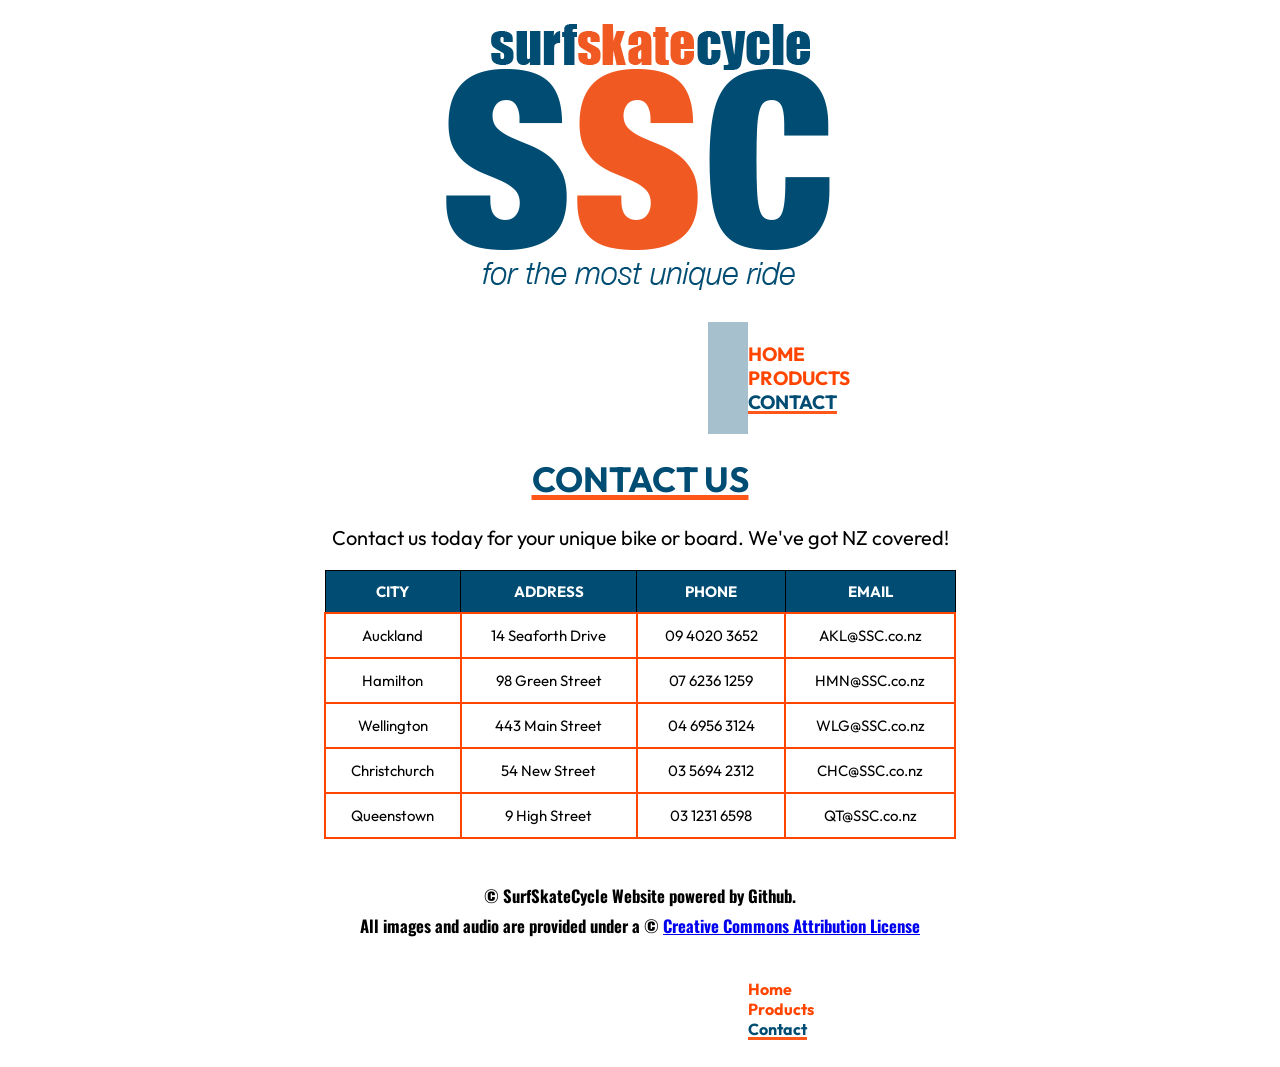
==== contact.html @ 3e6d4948 "Add files via upload Initial Upload Version : 1.0" ====
<!DOCTYPE html>
<html lang="en">
  <head>
    <meta charset="UTF-8" />
    <meta name="viewport" content="width=device-width, initial-scale=1.0" />
    <meta name="author" content="Taylor Hall" />
    <title>Surf, Skate, Cycle | Contact</title>
    <link href="style.css" rel="stylesheet" />
  </head>
  <body>
    <header>
      <img src="images/logo.png" alt="Surf, Skate, Cycle Logo" />
    </header>
    <nav>
      <a href="index.html">Home</a>
      <a href="products.html">Products</a>
      <a href="contact.html" class="active-site">Contact</a>
    </nav>
    <h1>CONTACT US</h1>
    <p>Contact us today for your unique bike or board. We've got NZ covered!</p>

    <table>
      <thead>
        <tr>
          <th>City</th>
          <th>Address</th>
          <th>Phone</th>
          <th>Email</th>
        </tr>
      </thead>

      <tbody>
        <tr>
          <td>Auckland</td>
          <td>14 Seaforth Drive</td>
          <td>09 4020 3652</td>
          <td>AKL@SSC.co.nz</td>
        </tr>

        <tr>
          <td>Hamilton</td>
          <td>98 Green Street</td>
          <td>07 6236 1259</td>
          <td>HMN@SSC.co.nz</td>
        </tr>

        <tr>
          <td>Wellington</td>
          <td>443 Main Street</td>
          <td>04 6956 3124</td>
          <td>WLG@SSC.co.nz</td>
        </tr>

        <tr>
          <td>Christchurch</td>
          <td>54 New Street</td>
          <td>03 5694 2312</td>
          <td>CHC@SSC.co.nz</td>
        </tr>

        <tr>
          <td>Queenstown</td>
          <td>9 High Street</td>
          <td>03 1231 6598</td>
          <td>QT@SSC.co.nz</td>
        </tr>
      </tbody>
    </table>
    <br />
    <footer>
      <p>
        <small>&copy; SurfSkateCycle Website powered by Github.</small>
        <br />
        <small
          >All images and audio are provided under a &copy;
          <a href="https://creativecommons.org"
            >Creative Commons Attribution License</a
          >
        </small>
      </p>
    </footer>
    <nav class="sitemap">
      <a href="index.html">Home</a>
      <a href="products.html">Products</a>
      <a href="contact.html" class="active-site">Contact</a>
    </nav>
  </body>
</html>
---- style.css ----
/*
CSS Name: SurfSkateCycle.css
Author: Taylor Hall
Version: 1.0
*/

@import url("https://fonts.googleapis.com/css2?family=Bricolage+Grotesque:opsz,wght@12..96,200..800&family=Oswald:wght@200..700&family=Outfit:wght@100..900&family=Slackey&display=swap");
header {
  justify-content: center;
}

body {
  text-align: center;
  justify-content: center;
  font-family: "Outfit";
  font-style: normal;
  font-weight: normal;
}

h1 {
  text-align: center;
  font-size: 35px;
  color: rgb(0, 76, 115);
  font-weight: bolder;
  text-decoration: rgba(255, 69, 0, 0.9) 5px underline;
}

h2 {
  color: rgb(255, 69, 0);
  text-decoration: rgba(0, 76, 115, 0.9) 2.5px underline;
}

p {
  font-size: 20px;
}

.feature-image {
  margin-top: 15px;
}

nav {
  justify-content: center;
  margin-top: 10px;
}

nav {
  background-color: rgba(0, 76, 115, 0.35);
  padding: 20px;
  text-transform: uppercase;
  font-weight: bolder;
  font-size: larger;
  margin-left: 700px;
  margin-right: 700px;
}

nav a {
  color: orangered;
  text-decoration: none;
  margin: 20px;
}

nav.sitemap {
  background-color: transparent;
  color: black;
  font-weight: bolder;
  font-size: medium;
  text-transform: none;
  padding: auto;
}

a.active-site {
  color: rgba(0, 76, 115, 1);
  text-decoration: rgba(255, 69, 0, 0.9) 2.5px underline;
}

.bulletpoint {
  margin-left: auto;
  margin-right: auto;
  width: 20%;
  text-align: left;
}

table {
  width: 50%;
  margin: auto;
  border-collapse: collapse;
  text-align: center;
  font-size: 15px;
  padding-left: 500px;
  padding-right: 20px;
}

th {
  background-color: #004c73;
  color: white;
  padding: 11px;
  border: 1px solid black;
  border-bottom: 2px solid orangered;
  text-transform: uppercase;
}

td {
  background-color: white;
  color: black;
  padding: 12px;
  border: 2px solid orangered;
}

ol {
  size: 50px;
  list-style: none;
  counter-reset: item;
  padding-left: 0;
}

footer {
  font-family: "Oswald";
  font-style: normal;
  font-weight: bold;
}

.divider {
  border: none;
  border-top: 75px solid transparent;
  width: 100%;
  margin: 20px 0;
}
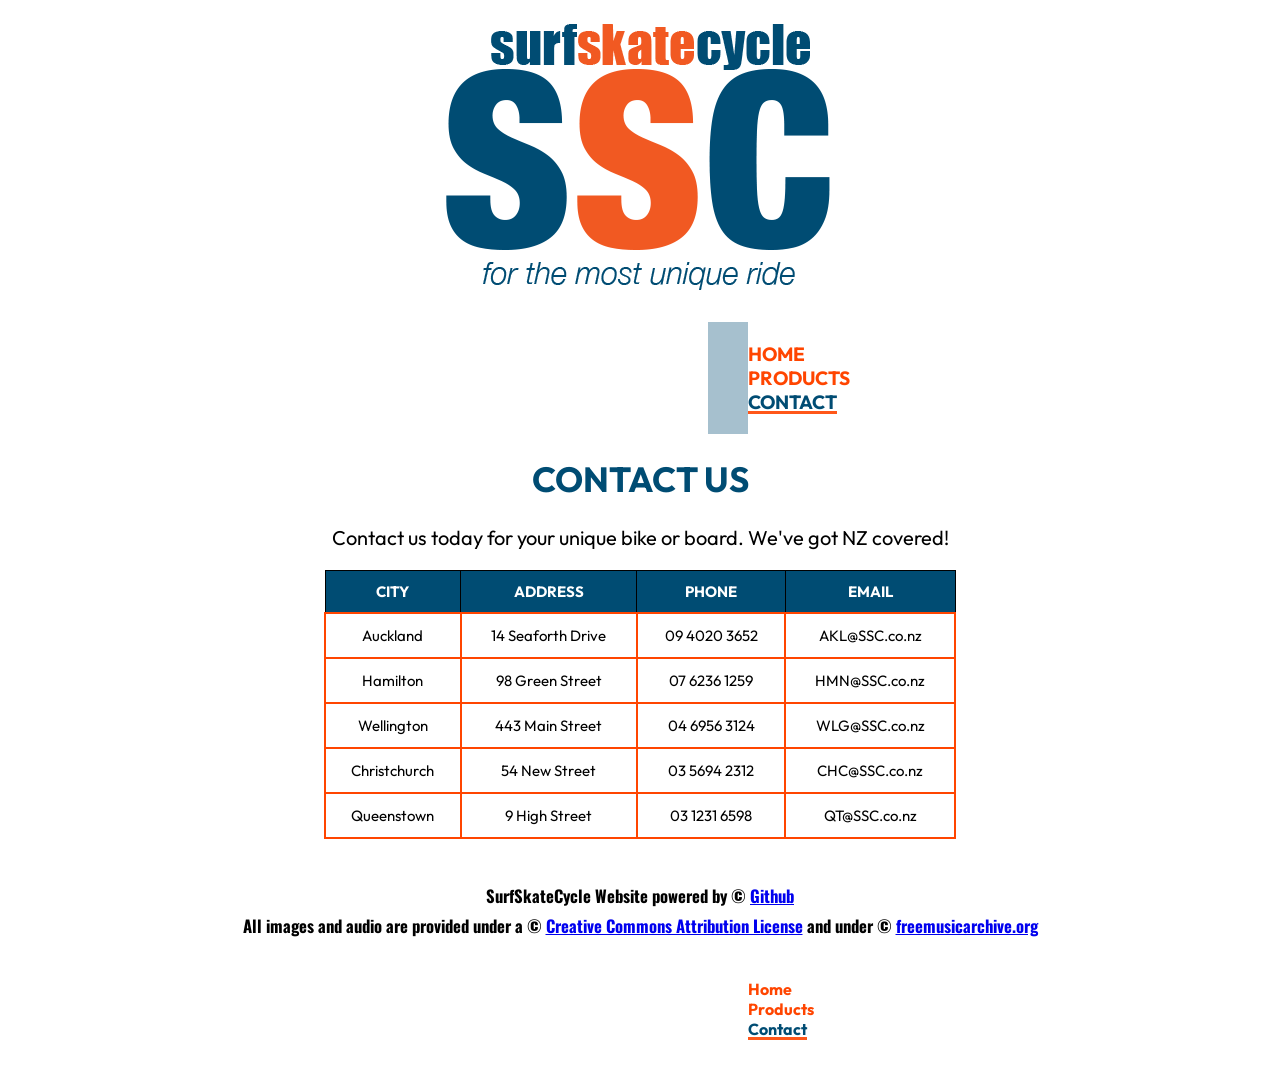
==== commit 043b23d3: "Fixed footer and added attributions FINAL" ====
--- a/contact.html
+++ b/contact.html
@@ -4,12 +4,15 @@
     <meta charset="UTF-8" />
     <meta name="viewport" content="width=device-width, initial-scale=1.0" />
     <meta name="author" content="Taylor Hall" />
-    <title>Surf, Skate, Cycle | Contact</title>
+    <meta name="description" content="SurfSkateCycle Contact Page" />
+    <title>Surf, Skate, Cycle - Contact</title>
     <link href="style.css" rel="stylesheet" />
   </head>
   <body>
     <header>
-      <img src="images/logo.png" alt="Surf, Skate, Cycle Logo" />
+      <a href="index.html">
+        <img src="images/logo.png" alt="Surf, Skate, Cycle Logo" />
+      </a>
     </header>
     <nav>
       <a href="index.html">Home</a>
@@ -69,12 +72,23 @@
     <br />
     <footer>
       <p>
-        <small>&copy; SurfSkateCycle Website powered by Github.</small>
+        <small
+          >SurfSkateCycle Website powered by &copy;
+          <a
+            href="https://github.com/TaylorHall1/SurfSkateCycle"
+            target="_blank"
+            >Github</a
+          ></small
+        >
         <br />
         <small
           >All images and audio are provided under a &copy;
-          <a href="https://creativecommons.org"
+          <a href="https://creativecommons.org" target="_blank"
             >Creative Commons Attribution License</a
+          >
+          and under &copy;
+          <a href="https://freemusicarchive.org/" target="_blank"
+            >freemusicarchive.org</a
           >
         </small>
       </p>
--- a/style.css
+++ b/style.css
@@ -5,6 +5,7 @@
 */
 
 @import url("https://fonts.googleapis.com/css2?family=Bricolage+Grotesque:opsz,wght@12..96,200..800&family=Oswald:wght@200..700&family=Outfit:wght@100..900&family=Slackey&display=swap");
+
 header {
   justify-content: center;
 }
@@ -22,12 +23,12 @@
   font-size: 35px;
   color: rgb(0, 76, 115);
   font-weight: bolder;
-  text-decoration: rgba(255, 69, 0, 0.9) 5px underline;
+  text-decoration: rgba(255, 69, 0, 0.9) 5px;
 }
 
 h2 {
   color: rgb(255, 69, 0);
-  text-decoration: rgba(0, 76, 115, 0.9) 2.5px underline;
+  text-decoration: rgba(0, 76, 115, 0.9) 2.5px;
 }
 
 p {
@@ -65,7 +66,6 @@
   font-weight: bolder;
   font-size: medium;
   text-transform: none;
-  padding: auto;
 }
 
 a.active-site {
@@ -107,10 +107,14 @@
 }
 
 ol {
-  size: 50px;
+  font-size: 50px;
   list-style: none;
   counter-reset: item;
   padding-left: 0;
+}
+
+li {
+  padding: 3%;
 }
 
 footer {
